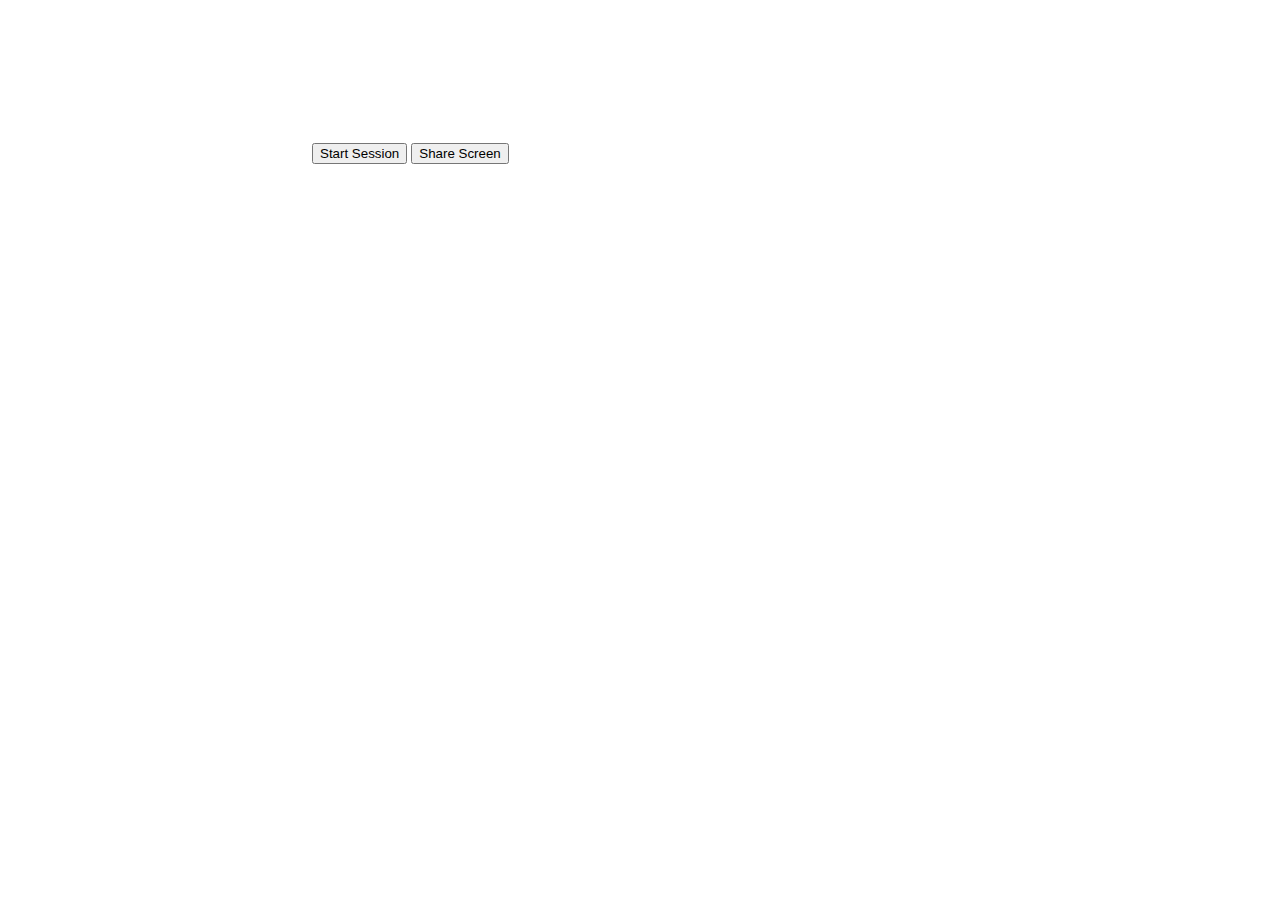
==== src/app/templates/index.html @ 8afc4a80 "first test" ====
<!DOCTYPE html>  
<html lang="en">  
    
<head>  
    <meta charset="UTF-8">  
    <meta name="viewport" content="width=device-width, initial-scale=1.0">  
    <title>Video and Voice AI Chatbot</title>  
    <link rel="stylesheet" href="/static/styles.css">  
</head>  
<body>  
    <video id="video" autoplay playsinline></video>  
    <button id="startButton">Start Session</button>  
    <button id="shareScreenButton">Share Screen</button>  
    <script src="/static/app.js"></script>  
</body>  
</html>
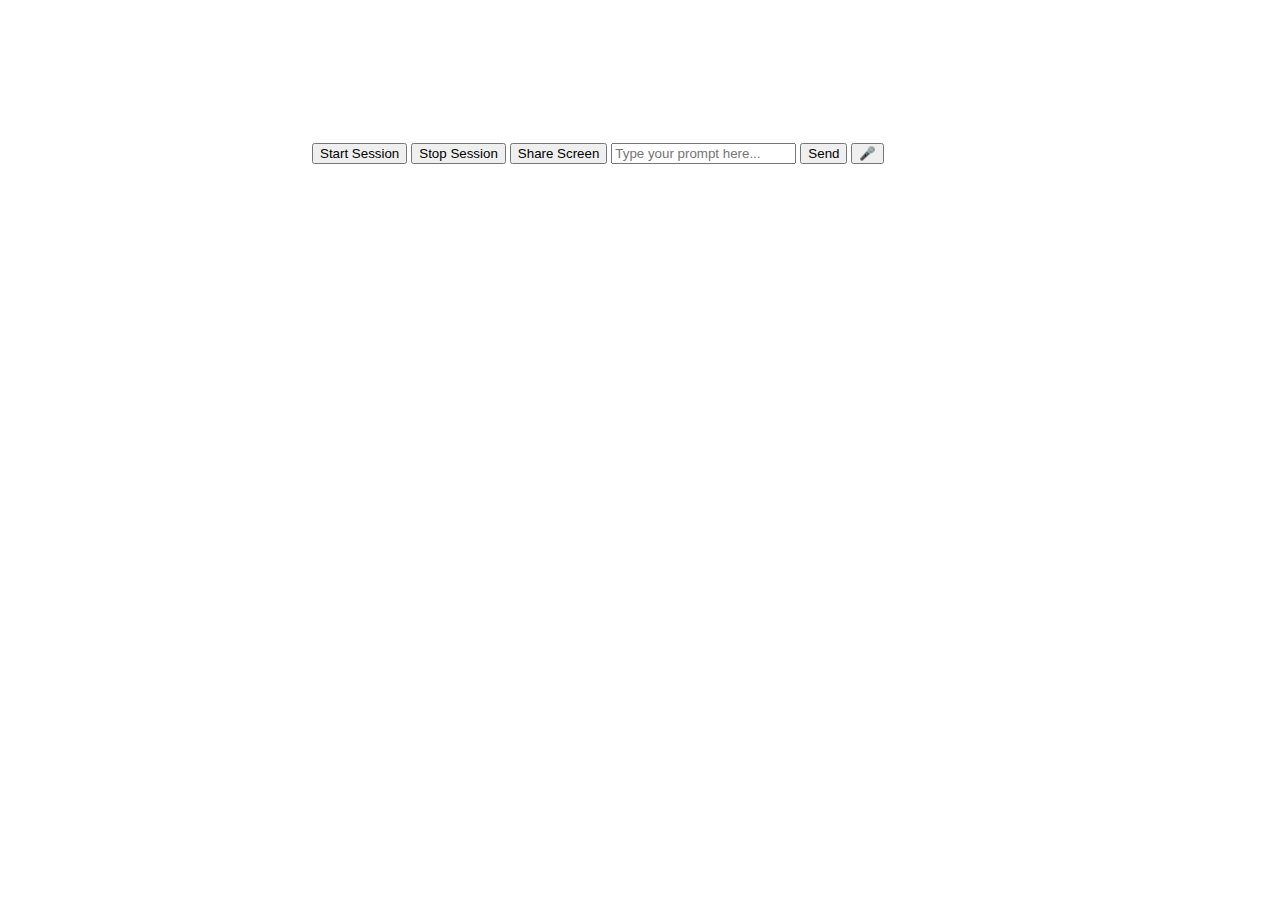
==== commit b042442e: "first version" ====
--- a/src/app/templates/index.html
+++ b/src/app/templates/index.html
@@ -1,6 +1,5 @@
 <!DOCTYPE html>  
 <html lang="en">  
-    
 <head>  
     <meta charset="UTF-8">  
     <meta name="viewport" content="width=device-width, initial-scale=1.0">  
@@ -10,7 +9,12 @@
 <body>  
     <video id="video" autoplay playsinline></video>  
     <button id="startButton">Start Session</button>  
+    <button id="stopButton">Stop Session</button>  
     <button id="shareScreenButton">Share Screen</button>  
+    <input type="text" id="userPrompt" placeholder="Type your prompt here...">  
+    <button id="sendButton">Send</button>  
+    <button id="micButton">&#127908;</button>  
+    <script src="https://aka.ms/csspeech/jsbrowserpackageraw"></script>  
     <script src="/static/app.js"></script>  
 </body>  
 </html>  
